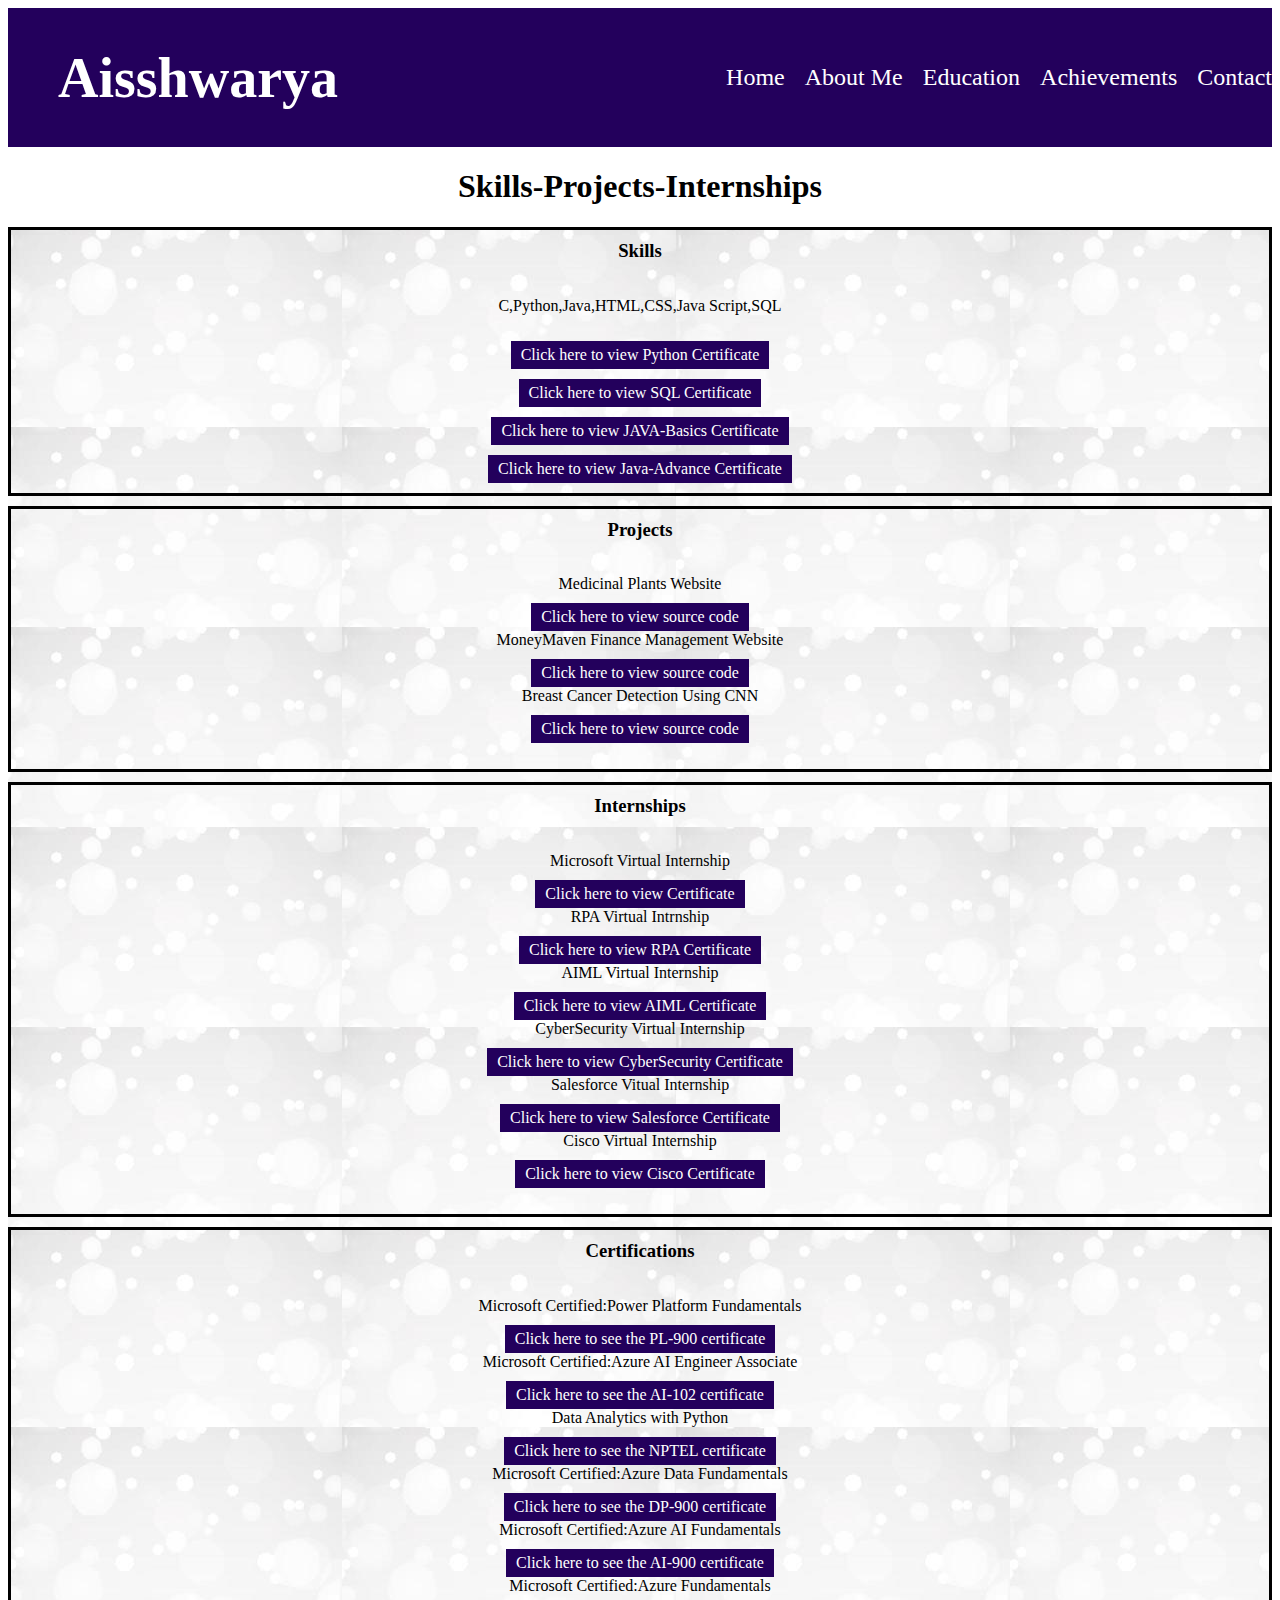
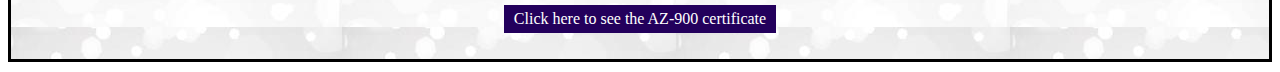
==== about.html @ bfdfc301 "Update about.html" ====
<!DOCTYPE html>
<html>
    <head>
        <title>Aisshwarya Portfolio</title>
        <link rel="stylesheet" href="style.css">
        <style>
            .Skills-Projects-Internships{
                text-align: center;
                background-image: url(abstract-white-background-with-bokeh-lights-effect-free-photo.jpg);
}
            

            .skills,.internships,.projects ,.Certifications{
  border: 3px solid black;
  padding: 10px;
  margin-bottom: 10px;
  
}
.skills,.internships,.projects,.Certifications {
  display: flex;
  flex-direction: column;
  justify-content: center;
  align-items: center;
}


.skills h3,.internships h3,.projects h3 ,.Certifications h3{
  margin-top: 0;
}

.internships a,.projects a,.skills a,.Certifications a {
  display: inline-block;
  margin-top: 10px;
  background-color:  rgb(35, 0, 92);
  color: white;
  padding: 5px 10px;
  text-decoration: none;
}

.internships a:hover,.projects a:hover,.skills a:hover,.Certifications a:hover {
  background-color: rgb(0, 132, 0);
}
.heading{
    text-align: center;
}


        </style>
    </head>
    <body>
        <nav>
            <section class="nav-left"> 
                <h1>Aisshwarya</h1>
            </section>
            <section class="nav-right">
                <ul>
                    <li><a href="index.html">Home</a></li>
                    <li><a href="about.html">About Me</a></li>
                    <li><a href="education.html">Education</a></li>
                    <li><a href="achievements.html">Achievements</a></li>
                    <li><a href="contact.html">Contact </a></li>
                </ul>
            </section>
        </nav>
        <h1 class="heading">Skills-Projects-Internships</h1>
                <section class="Skills-Projects-Internships">
                
                <section class="skills">
                    <h3>Skills</h3>
                        <p>C,Python,Java,HTML,CSS,Java Script,SQL</p>
                        <a href="assets/about/python_basic certificate.pdf" target="_blank">Click here to view Python Certificate</a>
                        <a href="assets/about/sql_basic certificate.pdf" target="_blank">Click here to view SQL Certificate</a>
                        <a href="assets/about/java_basic certificate.pdf" target="_blank">Click here to view JAVA-Basics Certificate</a>
                        <a href="assets/about/EPAM JAVA.pdf" target="_blank">Click here to view Java-Advance Certificate</a>
                        
                </section>
                        
                    <section class="projects">
                        <h3>Projects</h3>
                        <p>Medicinal Plants Website<br><a href="https://github.com/20A31A0516/MINIPROJECT" target="_blank">Click here to view source code</a><br>
                            MoneyMaven Finance Management Website<br><a href="https://github.com/20A31A0516/MoneyMaven_FinancialCompany_Website" target="_blank">Click here to view source code</a><br>
                            Breast Cancer Detection Using CNN<br><a href="https://github.com/20A31A0516/Breast-Cancer-Detection-Using-CNN" target="_blank">Click here to view source code</a></p>
                    </section>
                    <section class="internships">
                        <h3>Internships</h3>
                        <p> Microsoft Virtual Internship <br>
                            <a href="assets/about/Future Ready Talent Internship Completion.pdf"target="_blank">Click here to view  Certificate</a><br>
                            RPA Virtual Intrnship <br><a href="assets/about/BLUE PRISM CERTIFICATE.pdf" target="_blank">Click here to view RPA Certificate</a><br>
            
                            AIML Virtual Internship <br><a href="assets/about/AIML CERTIFICATE.pdf" target="_blank">Click here to view AIML Certificate</a><br>
                            CyberSecurity Virtual Internship  <br><a href="assets/about/Cybersecurity  Paloalto.pdf" target="_blank">Click here to view CyberSecurity Certificate</a><br>
                            Salesforce Vitual Internship <br><a href="assets/about/Salesforce.png" target="_blank">Click here to view Salesforce Certificate</a><br>
                            Cisco Virtual Internship <br><a href="assets/about/Cybersecurity_Essentials_Badge.pdf" target="_blank">Click here to view Cisco Certificate</a> </p>
                    
                    </section>
                    <section class="Certifications">
                        <h3>Certifications</h3>
                        <p>
                            Microsoft Certified:Power Platform Fundamentals<br><a href="assets/about/PL 900 CERTIFICATE.pdf" target="_blank">Click here to see the PL-900 certificate</a><br>
                            Microsoft Certified:Azure AI Engineer Associate<br><a href="assets/about/AI-102_CERTIFICATE.pdf" target="_blank">Click here to see the AI-102 certificate</a><br>
                            Data Analytics with Python<br><a href="assets/about/Data Analytics with Python.jpg" target="_blank">Click here to see the NPTEL certificate</a><br>
                            Microsoft Certified:Azure Data Fundamentals<br><a href="assets/about/DP-900.pdf" target="_blank">Click here to see the DP-900 certificate</a><br>
                            Microsoft Certified:Azure AI Fundamentals<br><a href="assets/about/AI-900.pdf" target="_blank">Click here to see the AI-900 certificate</a><br>
                            Microsoft Certified:Azure Fundamentals<br><a href="assets/about/AZ-900.pdf" target="_blank">Click here to see the AZ-900 certificate</a><br>
                        </p>
                    </section>
                    
                </section>
    
    </body>
</html>
---- style.css ----
nav{
    background-color: rgb(35, 0, 92);
    display: flex;
    justify-content: space-between;
    align-items: center;
}
.nav-left{
    padding-left: 50px;
    font-size: 28px;
    padding-right: 50px;
    
}
.nav-left h1{
    color: white;
}
.nav-right ul {
    display: flex;
    list-style-type: none;
    justify-content: flex-end;
}

.nav-right li {
    margin-left: 20px;
}

.nav-right a {
    color: white;
    text-decoration: none;
    font-size: 24px;
}
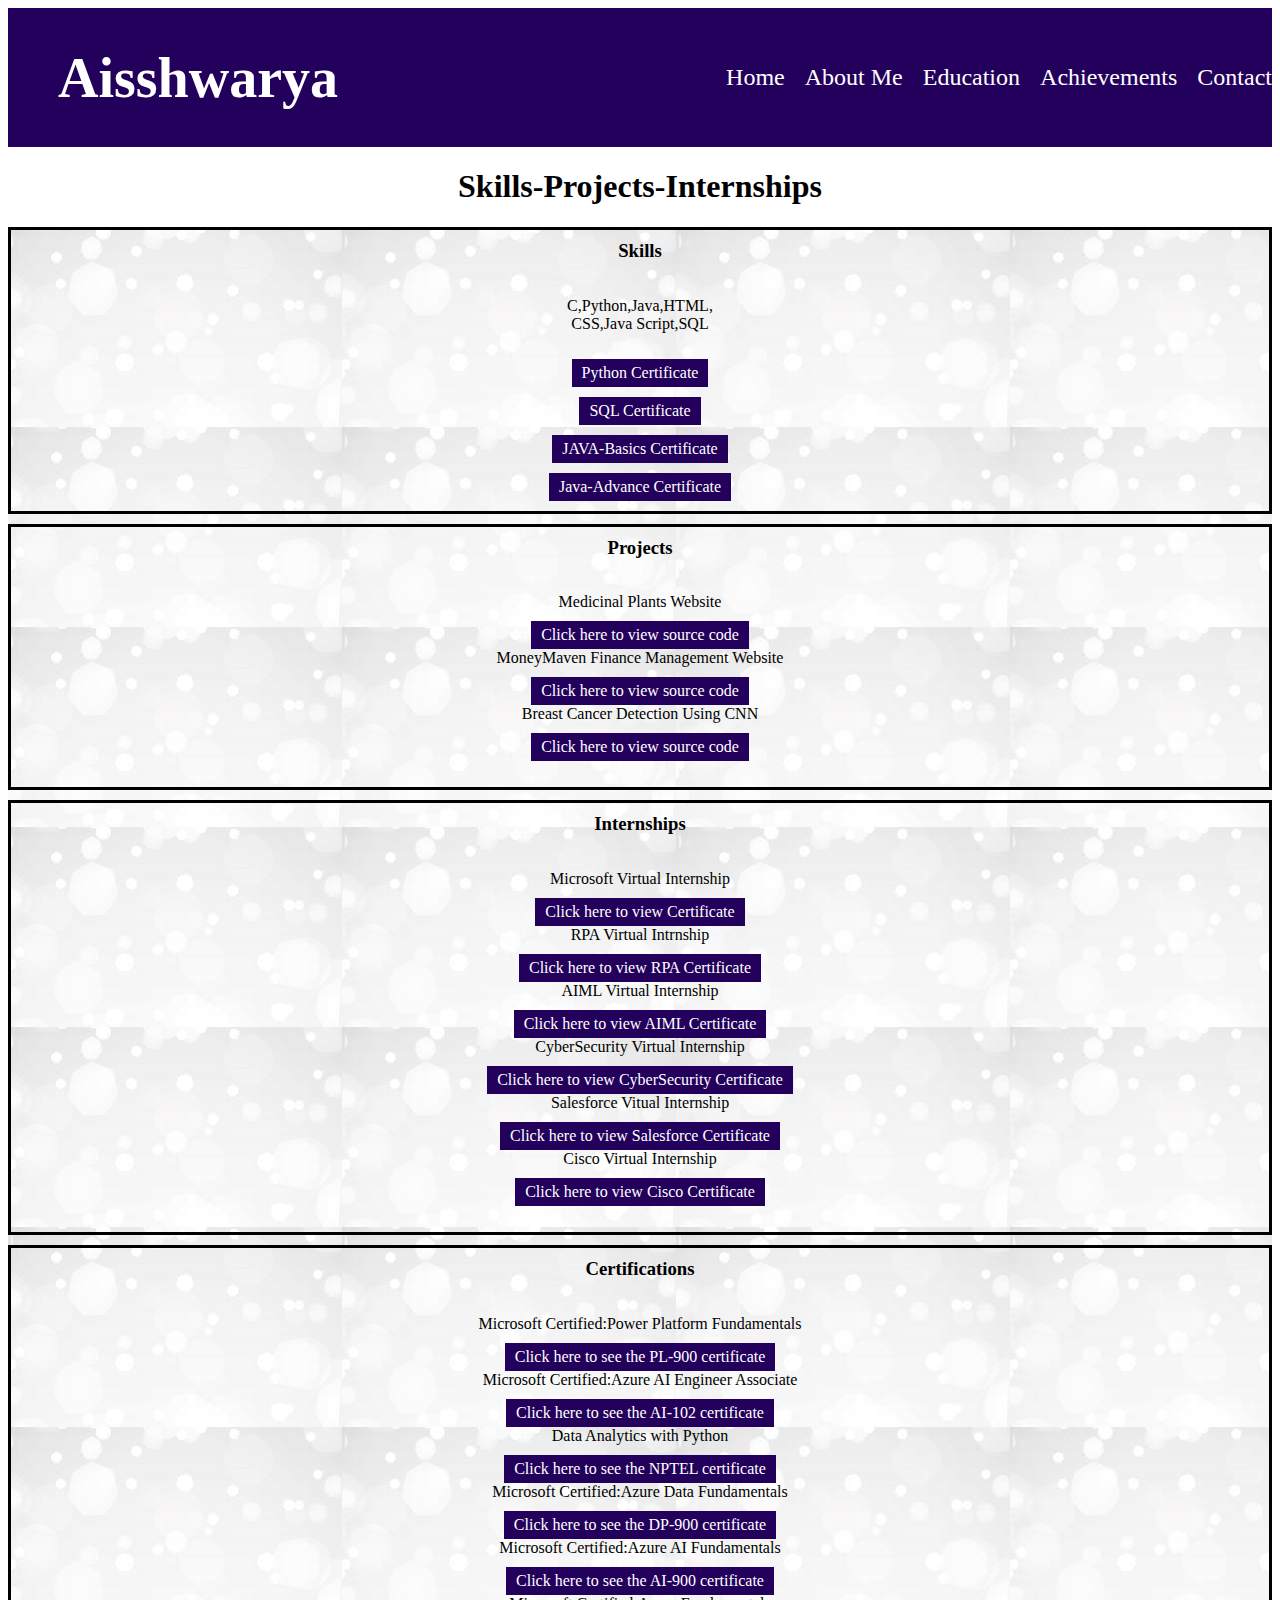
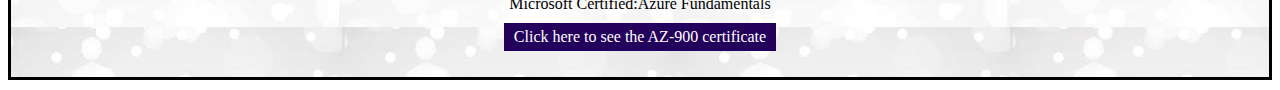
==== commit df8edc81: "Update about.html" ====
--- a/about.html
+++ b/about.html
@@ -58,7 +58,7 @@
                     <li><a href="about.html">About Me</a></li>
                     <li><a href="education.html">Education</a></li>
                     <li><a href="achievements.html">Achievements</a></li>
-                    <li><a href="contact.html">Contact </a></li>
+                    <li><a href="contact.html">Contact</a></li>
                 </ul>
             </section>
         </nav>
@@ -67,11 +67,11 @@
                 
                 <section class="skills">
                     <h3>Skills</h3>
-                        <p>C,Python,Java,HTML,CSS,Java Script,SQL</p>
-                        <a href="assets/about/python_basic certificate.pdf" target="_blank">Click here to view Python Certificate</a>
-                        <a href="assets/about/sql_basic certificate.pdf" target="_blank">Click here to view SQL Certificate</a>
-                        <a href="assets/about/java_basic certificate.pdf" target="_blank">Click here to view JAVA-Basics Certificate</a>
-                        <a href="assets/about/EPAM JAVA.pdf" target="_blank">Click here to view Java-Advance Certificate</a>
+                        <p>C,Python,Java,HTML,<br>CSS,Java Script,SQL</p>
+                        <a href="assets/about/python_basic certificate.pdf" target="_blank">Python Certificate</a>
+                        <a href="assets/about/sql_basic certificate.pdf" target="_blank">SQL Certificate</a>
+                        <a href="assets/about/java_basic certificate.pdf" target="_blank"> JAVA-Basics Certificate</a>
+                        <a href="assets/about/EPAM JAVA.pdf" target="_blank">Java-Advance Certificate</a>
                         
                 </section>
                         
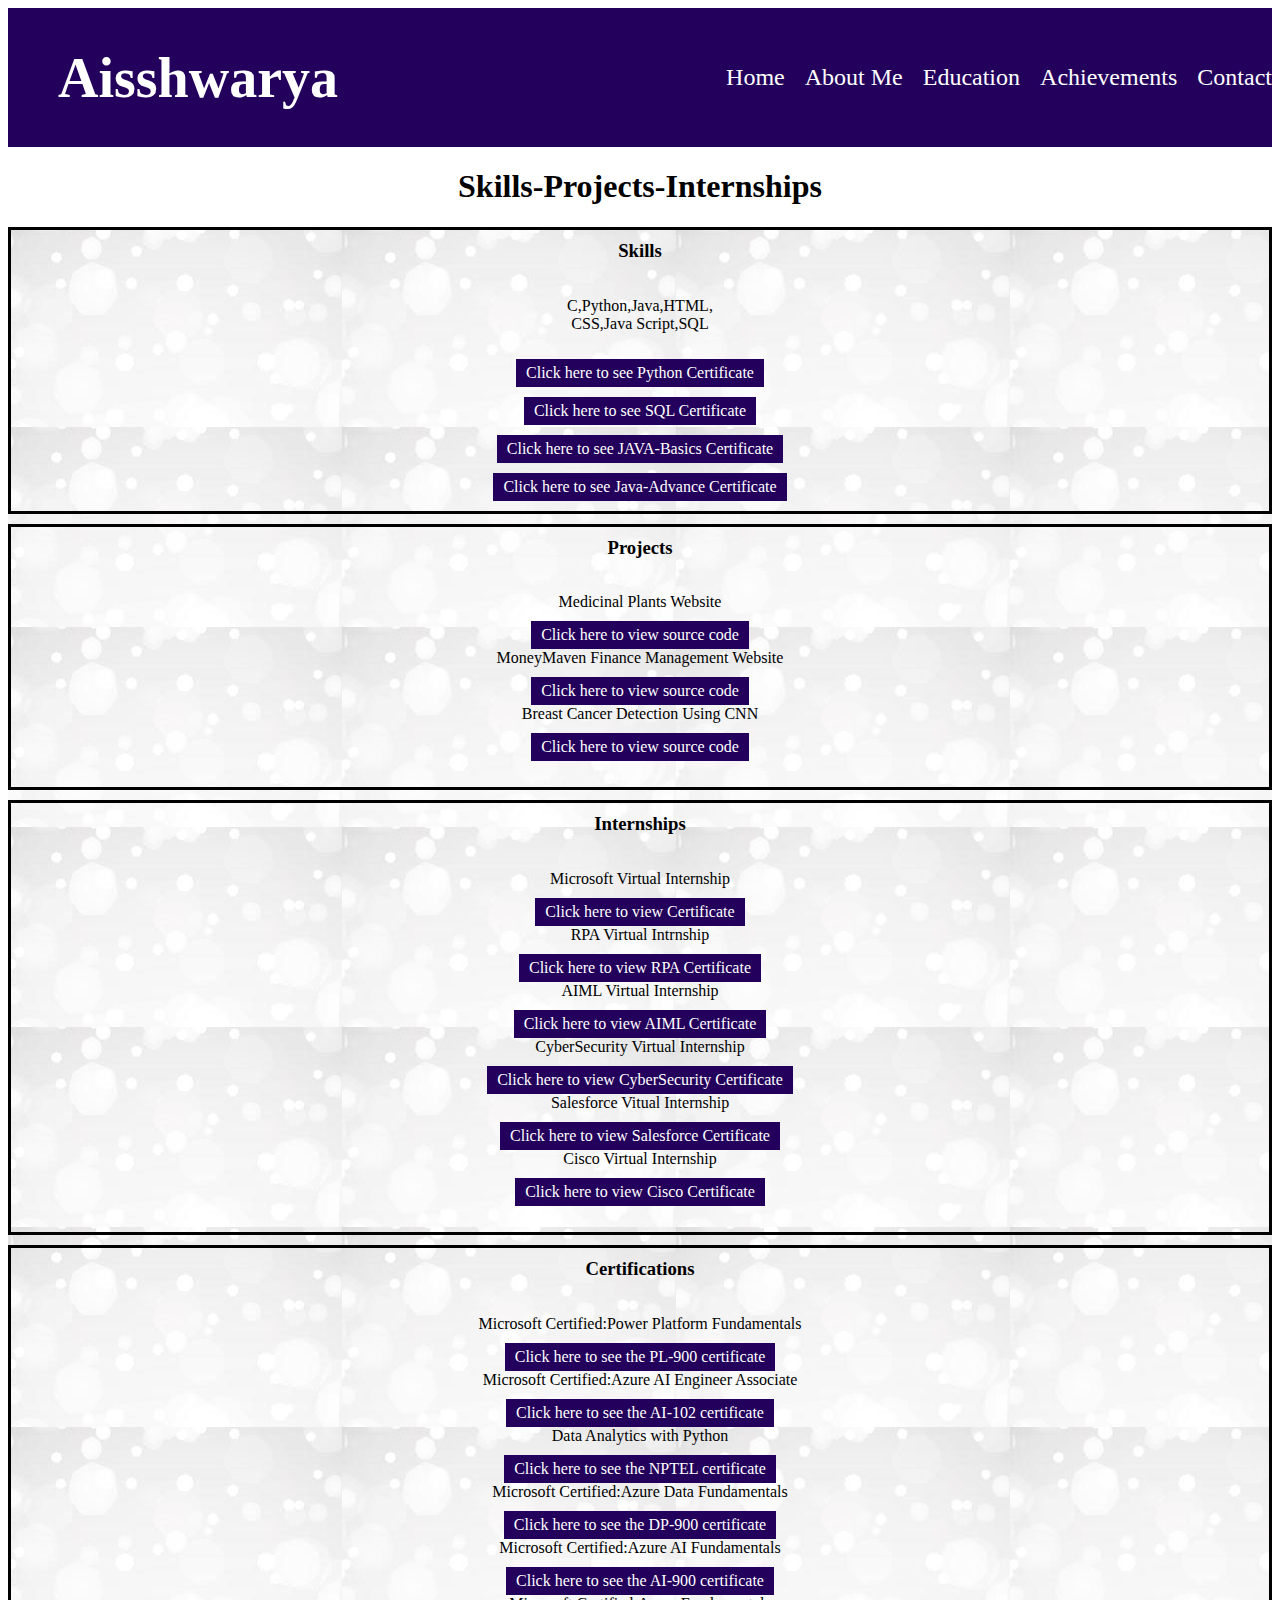
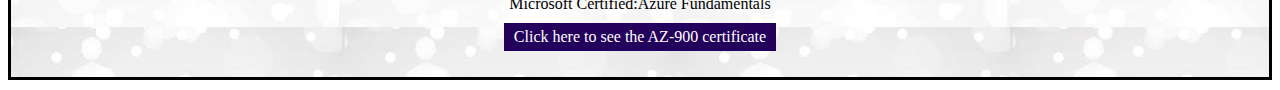
==== commit 129ae1d1: "Update about.html" ====
--- a/about.html
+++ b/about.html
@@ -68,10 +68,10 @@
                 <section class="skills">
                     <h3>Skills</h3>
                         <p>C,Python,Java,HTML,<br>CSS,Java Script,SQL</p>
-                        <a href="assets/about/python_basic certificate.pdf" target="_blank">Python Certificate</a>
-                        <a href="assets/about/sql_basic certificate.pdf" target="_blank">SQL Certificate</a>
-                        <a href="assets/about/java_basic certificate.pdf" target="_blank"> JAVA-Basics Certificate</a>
-                        <a href="assets/about/EPAM JAVA.pdf" target="_blank">Java-Advance Certificate</a>
+                        <a href="assets/about/python_basic certificate.pdf" target="_blank">Click here to see Python Certificate</a>
+                        <a href="assets/about/sql_basic certificate.pdf" target="_blank">Click here to see SQL Certificate</a>
+                        <a href="assets/about/java_basic certificate.pdf" target="_blank">Click here to see JAVA-Basics Certificate</a>
+                        <a href="assets/about/EPAM JAVA.pdf" target="_blank">Click here to see Java-Advance Certificate</a>
                         
                 </section>
                         
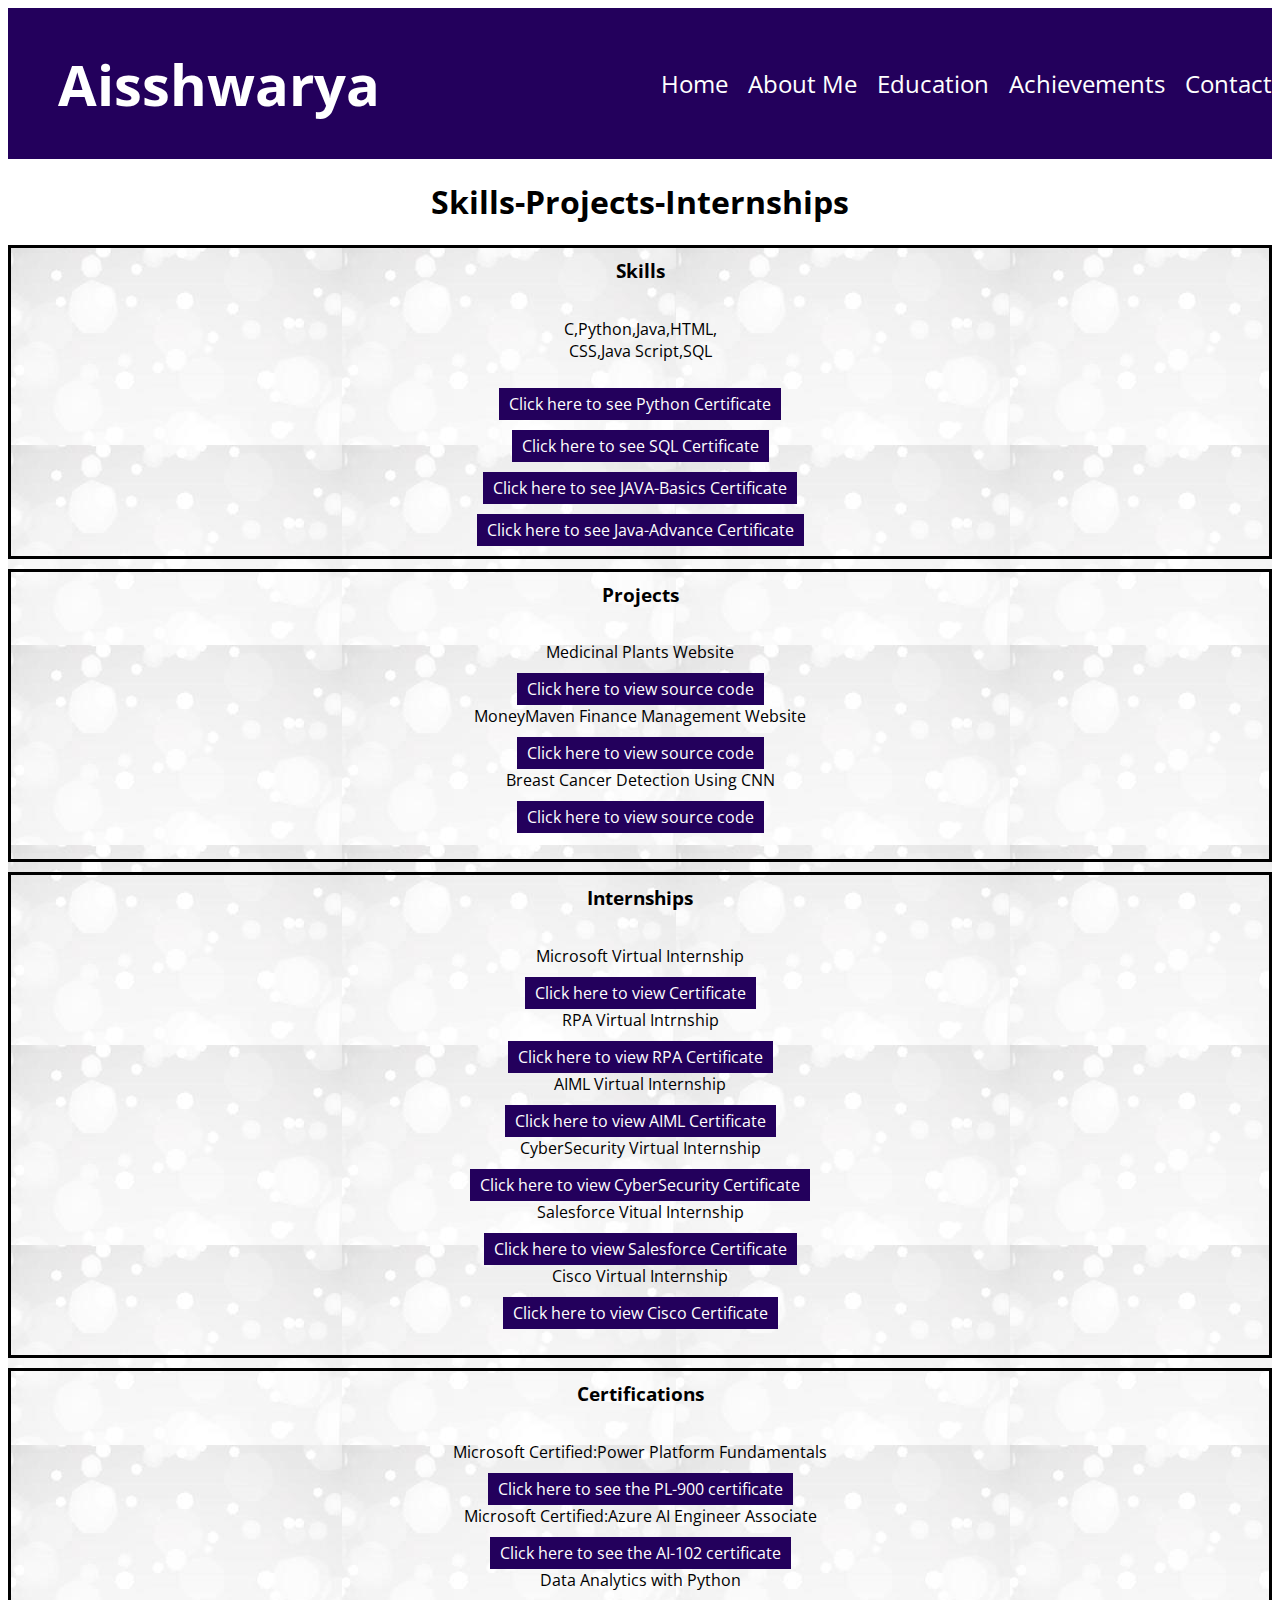
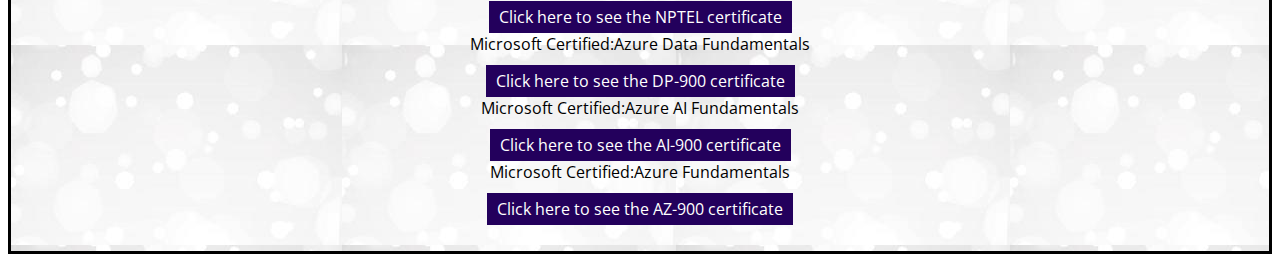
==== commit b22ab5e1: "Update about.html" ====
--- a/about.html
+++ b/about.html
@@ -2,7 +2,13 @@
 <html>
     <head>
         <title>Aisshwarya Portfolio</title>
+         <link rel="apple-touch-icon" sizes="180x180" href="apple-touch-icon.png">
+        <link rel="icon" type="image/png" sizes="32x32" href="favicon-32x32.png">
+        <link rel="icon" type="image/png" sizes="16x16" href="favicon-16x16.png">
+        <link rel="manifest" href="site.webmanifest">
         <link rel="stylesheet" href="style.css">
+        
+<link href="https://cdn.jsdelivr.net/npm/bootstrap@5.3.0/dist/css/bootstrap.min.css" rel="stylesheet" integrity="sha384-9ndCyUaIbzAi2FUVXJi0CjmCapSmO7SnpJef0486qhLnuZ2cdeRhO02iuK6FUUVM" crossorigin="anonymous">
         <style>
             .Skills-Projects-Internships{
                 text-align: center;
@@ -107,5 +113,8 @@
                     
                 </section>
     
+        <script src="https://cdn.jsdelivr.net/npm/bootstrap@5.3.0/dist/js/bootstrap.bundle.min.js" integrity="sha384-geWF76RCwLtnZ8qwWowPQNguL3RmwHVBC9FhGdlKrxdiJJigb/j/68SIy3Te4Bkz" crossorigin="anonymous"></script>
+
+
     </body>
 </html>     
--- a/style.css
+++ b/style.css
@@ -1,4 +1,8 @@
-
+@import url('https://fonts.googleapis.com/css2?family=Lato:wght@300&family=Open+Sans&display=swap');
+* {
+font-family: 'Lato', sans-serif;
+font-family: 'Open Sans', sans-serif;    
+}
 
 nav{
     background-color: rgb(35, 0, 92);
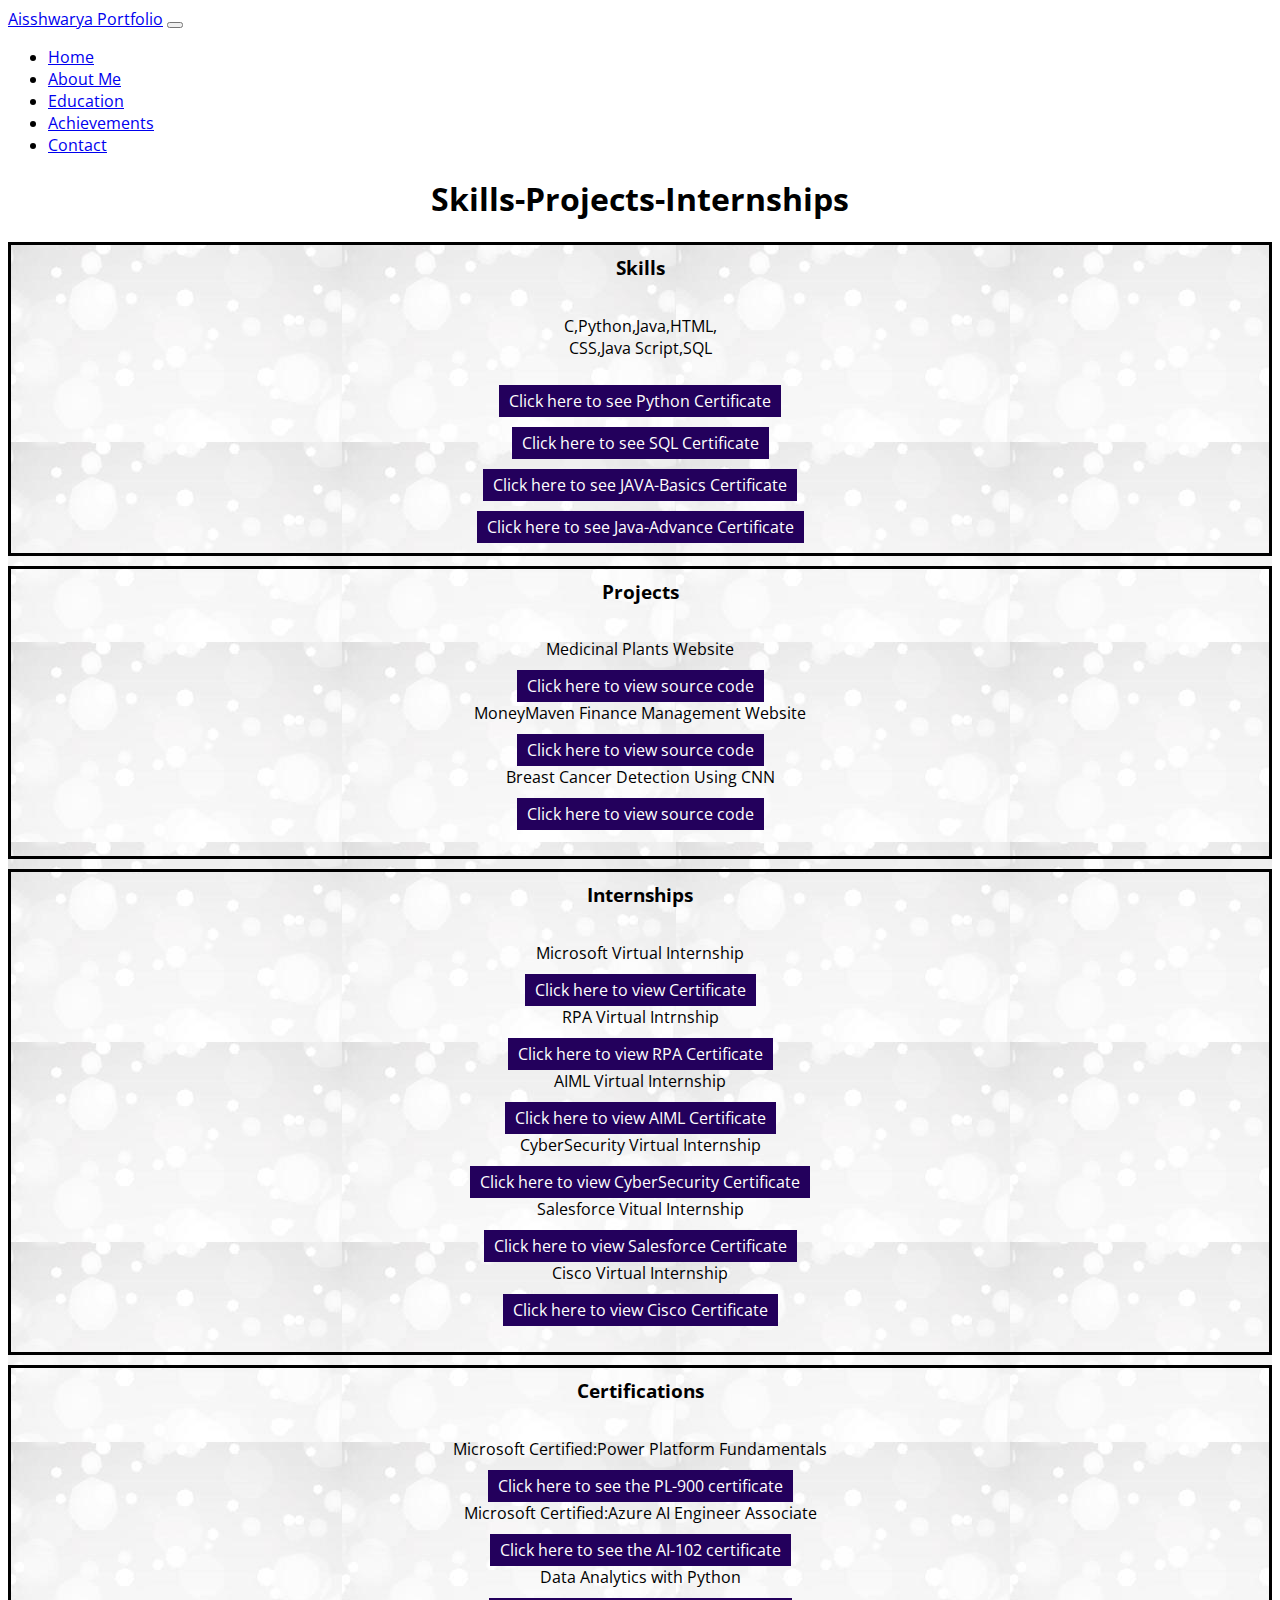
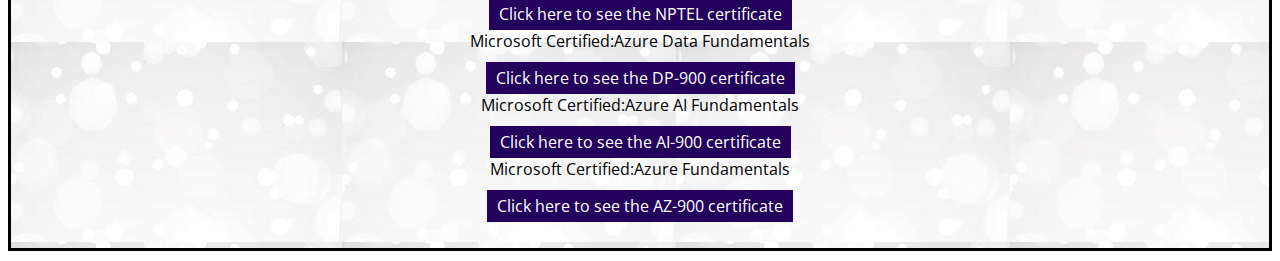
==== commit b59669bd: "Update about.html" ====
--- a/about.html
+++ b/about.html
@@ -54,20 +54,35 @@
         </style>
     </head>
     <body>
-        <nav>
-            <section class="nav-left"> 
-                <h1>Aisshwarya</h1>
-            </section>
-            <section class="nav-right">
-                <ul>
-                    <li><a href="index.html">Home</a></li>
-                    <li><a href="about.html">About Me</a></li>
-                    <li><a href="education.html">Education</a></li>
-                    <li><a href="achievements.html">Achievements</a></li>
-                    <li><a href="contact.html">Contact</a></li>
-                </ul>
-            </section>
-        </nav>
+       <!-- Navbar Start-->
+    <nav class="navbar navbar-expand-lg navbar-dark bg-dark fixed-top">
+        <div class="container-fluid">
+          <a class="navbar-brand" href="#">Aisshwarya Portfolio</a>
+          <button class="navbar-toggler" type="button" data-bs-toggle="collapse" data-bs-target="#navbarNav" aria-controls="navbarNav" aria-expanded="false" aria-label="Toggle navigation">
+            <span class="navbar-toggler-icon"></span>
+          </button>
+          <div class="collapse navbar-collapse" id="navbarNav">
+            <ul class="navbar-nav ms-auto">
+              <li class="nav-item">
+                <a class="nav-link" href="index.html">Home</a>
+              </li>
+              <li class="nav-item">
+                <a class="nav-link" href="about.html">About Me</a>
+              </li>
+              <li class="nav-item">
+                <a class="nav-link" href="education.html">Education</a>
+              </li>
+              <li class="nav-item">
+                <a class="nav-link" href="achievemets.html">Achievements</a>
+              </li>
+              <li class="nav-item">
+                <a class="nav-link" href="conatct.html">Contact</a>
+              </li>
+            </ul>
+          </div>
+        </div>
+      </nav>
+    <!-- Navbar End--> 
         <h1 class="heading">Skills-Projects-Internships</h1>
                 <section class="Skills-Projects-Internships">
                 
--- a/style.css
+++ b/style.css
@@ -3,7 +3,7 @@
 font-family: 'Lato', sans-serif;
 font-family: 'Open Sans', sans-serif;    
 }
-
+/*
 nav{
     background-color: rgb(35, 0, 92);
     display: flex;
@@ -34,3 +34,4 @@
     text-decoration: none;
     font-size: 24px;
 }
+*/
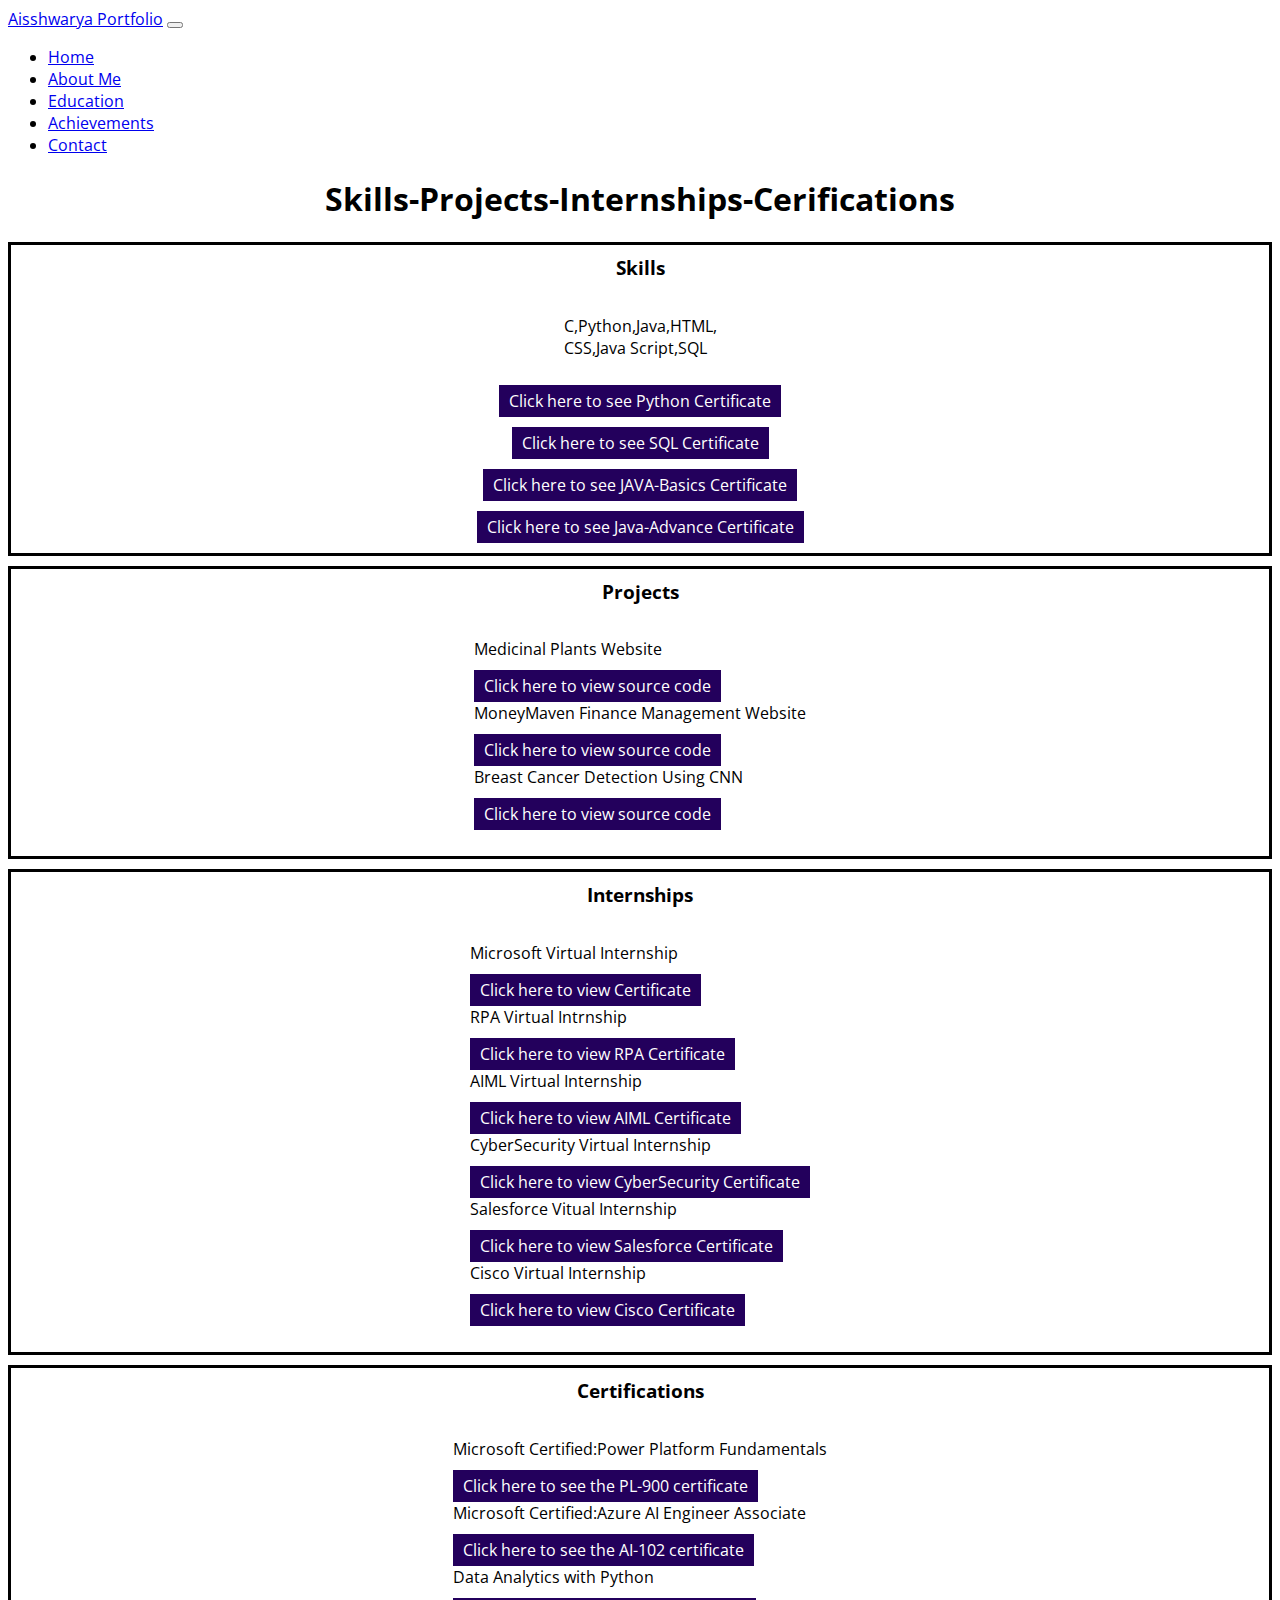
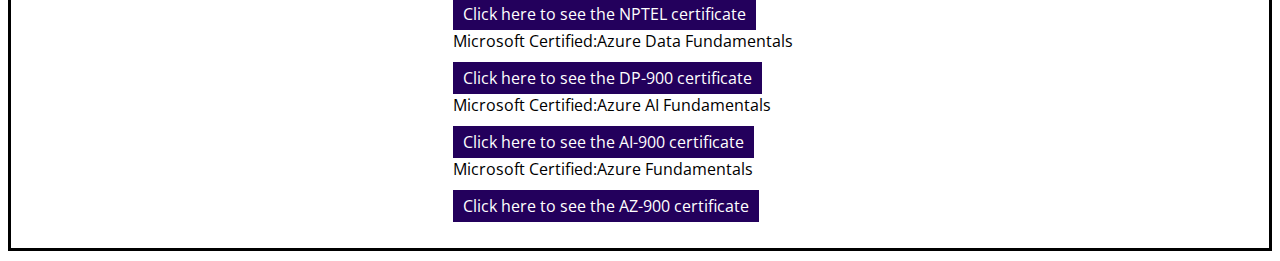
==== commit 7a8920f3: "Update about.html" ====
--- a/about.html
+++ b/about.html
@@ -83,8 +83,8 @@
         </div>
       </nav>
     <!-- Navbar End--> 
-        <h1 class="heading">Skills-Projects-Internships</h1>
-                <section class="Skills-Projects-Internships">
+        <h1 class="heading">Skills-Projects-Internships-Cerifications</h1>
+                <section class="Skills-Projects-Internships-Certifications">
                 
                 <section class="skills">
                     <h3>Skills</h3>
